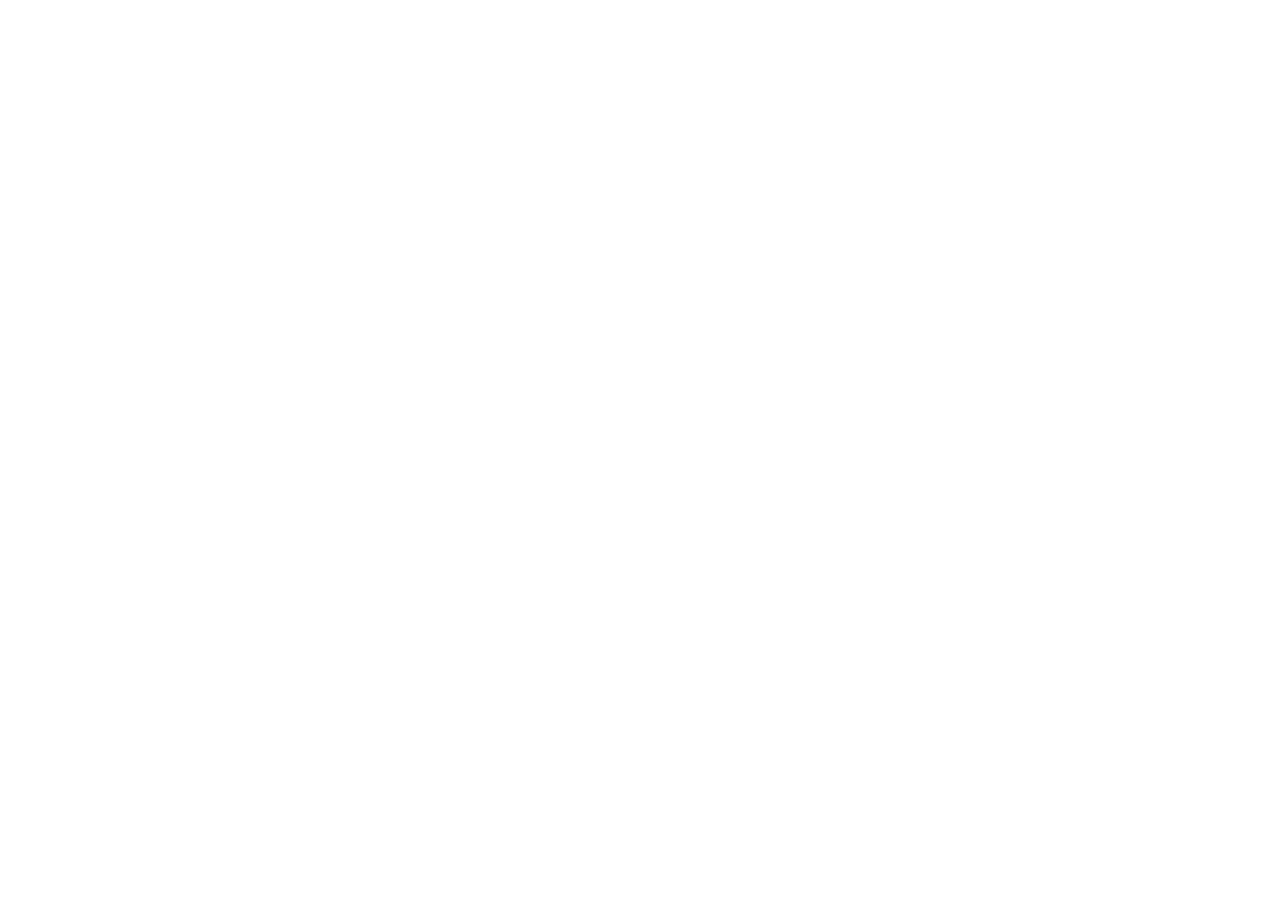
==== index.htm @ 65a0607e "debut" ====
<!DOCTYPE html>
<html lang="en">
<head>
    <meta charset="UTF-8">
    <meta name="viewport" content="width=device-width, initial-scale=1.0">
    <title>Document</title>
</head>
<body>
    
</body>
</html>
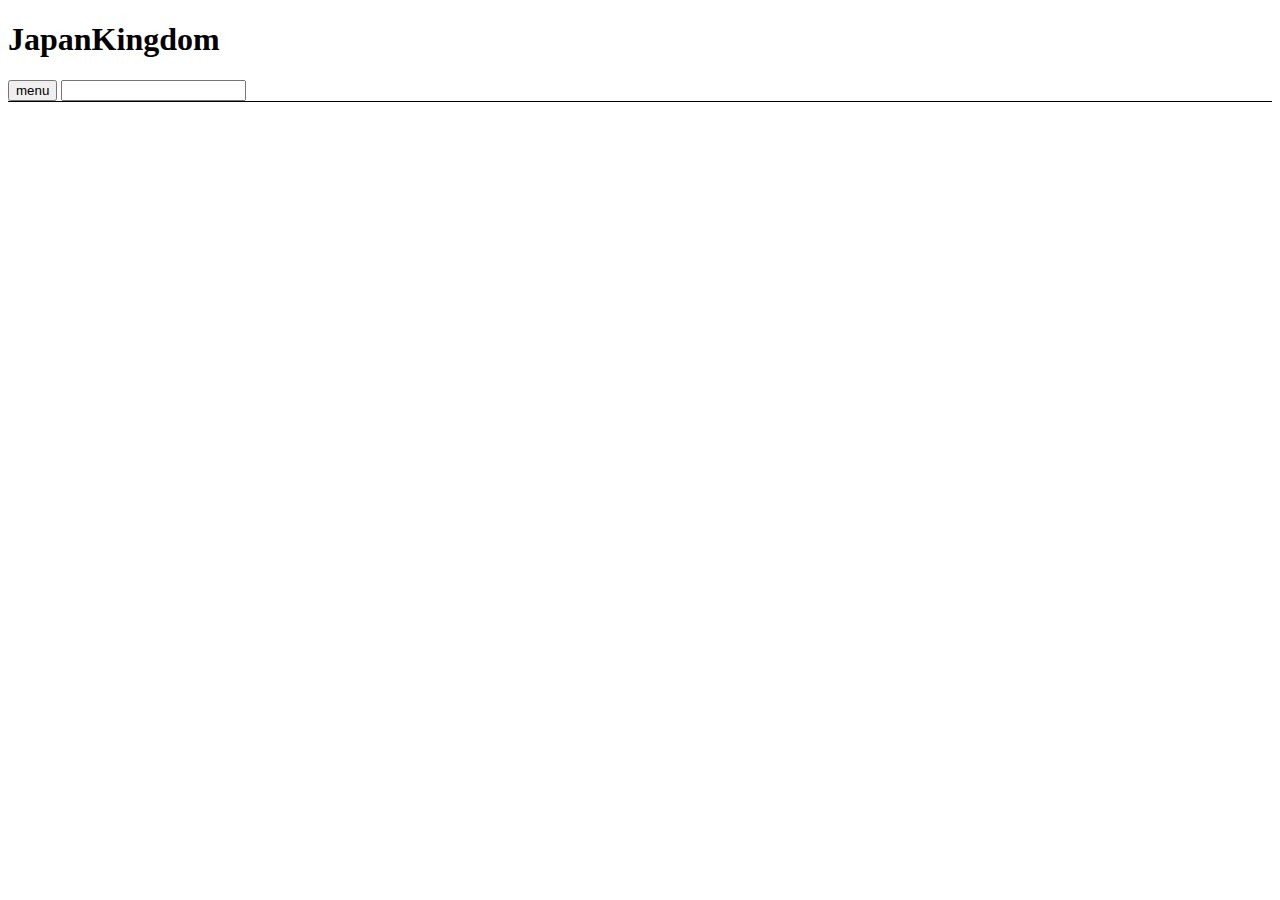
==== commit 0097f682: "test" ====
--- a/index.htm
+++ b/index.htm
@@ -4,8 +4,36 @@
     <meta charset="UTF-8">
     <meta name="viewport" content="width=device-width, initial-scale=1.0">
     <title>Document</title>
+    <link rel="stylesheet" href="index.css"> 
 </head>
 <body>
     
+<header>
+
+    <div class="logo">
+    <h1>JapanKingdom</h1>
+    </div>
+
+
+    <button>menu</button>
+
+
+    <input type="search" id="site-search" name="q"/>
+
+    <div class="header-line"></div>
+
+
+
+
+</header>
+
+<section class="container">
+</section>
+
+
+
+
+
+
 </body>
 </html>--- a/index.css
+++ b/index.css
@@ -0,0 +1,9 @@
+.header-line {
+    width: 100%;
+    height: 1px;
+    background-color: #000;
+}
+
+header{
+
+}